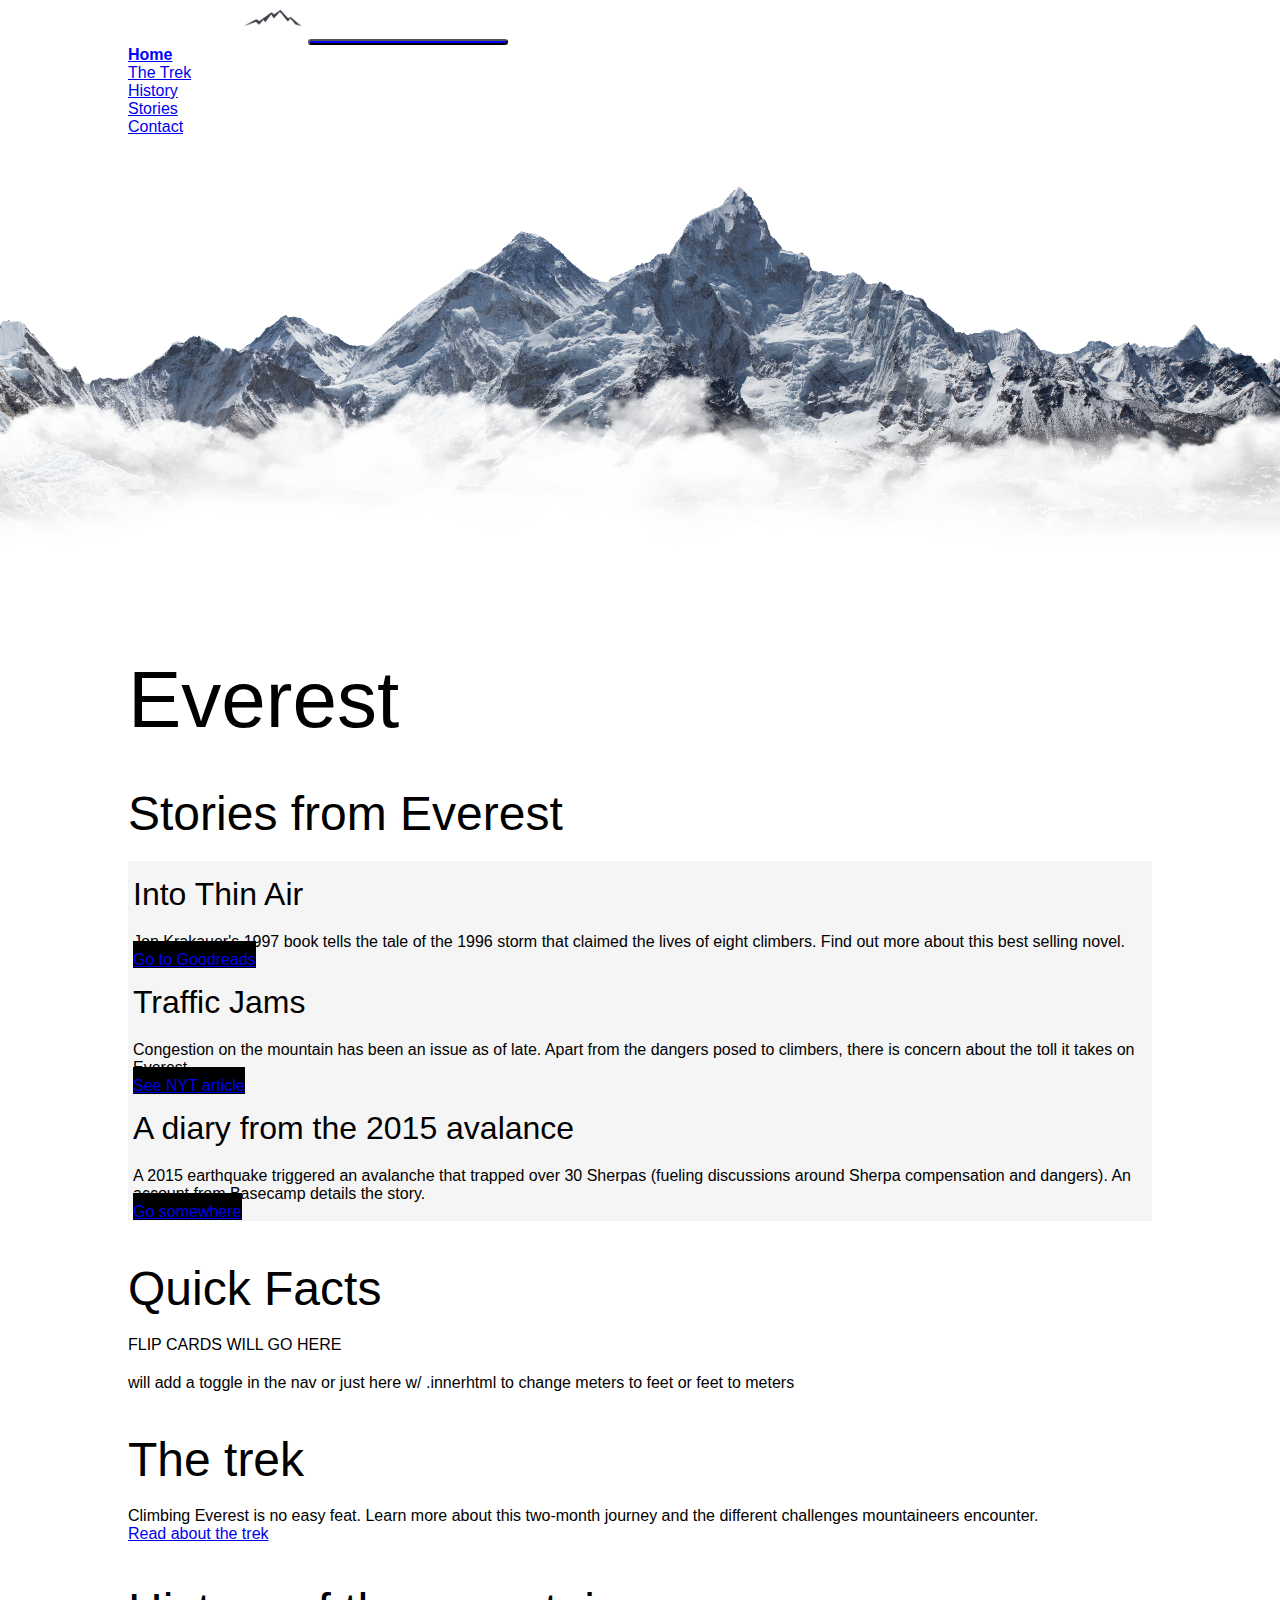
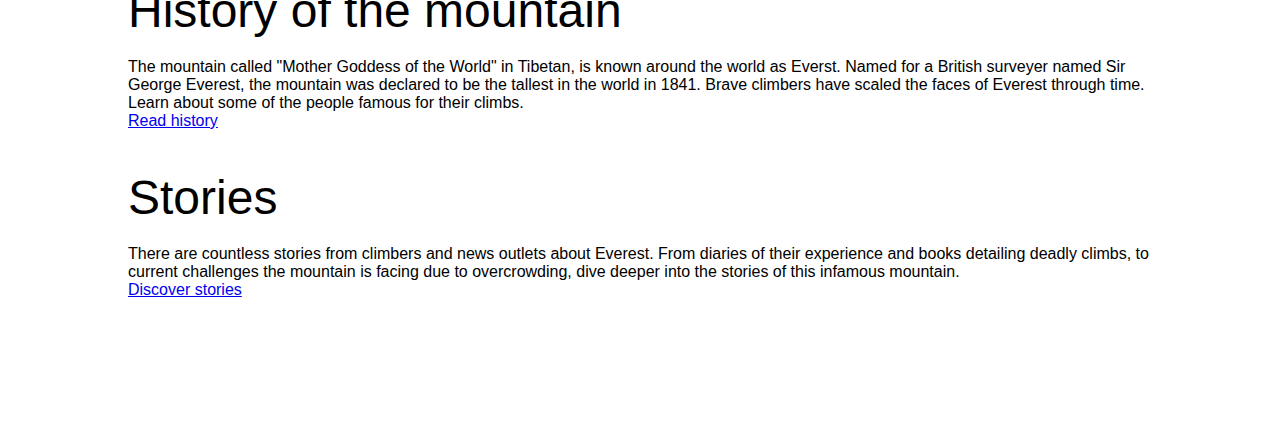
==== archives_index.html @ 162b8fdb "timeline" ====
<!DOCTYPE html>
<html lang="en">

<head>
  <meta charset="UTF-8">
  <meta name="viewport" content="width=device-width, initial-scale=1.0">
  <link rel="icon" href="images/favicon.ico">
  <link href="https://cdn.jsdelivr.net/npm/bootstrap@5.0.0-beta2/dist/css/bootstrap.min.css" rel="stylesheet"
    integrity="sha384-BmbxuPwQa2lc/FVzBcNJ7UAyJxM6wuqIj61tLrc4wSX0szH/Ev+nYRRuWlolflfl" crossorigin="anonymous">
  <link rel="stylesheet" href="css/html5reset.css">
  <link rel="stylesheet" href="css/style.css">
  <title>Summit Everest</title>
</head>

<body>
  <!-- I watched a video on using bootstrap and followed along. https://www.youtube.com/watch?v=yalxT0PEx8c -->
  <a class="skip" href="#main">Skip to Main Content</a>
  <header>
    <nav class="navbar fixed-top navbar-expand-lg navbar-light bg-light">      
      <div class="container-fluid">
        <a class="navbar-brand" href="index.html"> <img src="images/everest_home_link.png" alt="small mountain outline" style="width:60px;" alt="Image of mount everest and cloudscape"></a>
        <button class="navbar-toggler" type="button" data-bs-toggle="collapse" data-bs-target="#navbarNav"
          aria-controls="navbarNav" aria-expanded="false" aria-label="Toggle navigation">
          <span class="navbar-toggler-icon"></span>
        </button>
        <div class="collapse navbar-collapse" id="navbarNav">
          <ul class="navbar-nav justify-content-end">
            <li class="nav-item">
              <a class="nav-link active" href="index.html">Home</a>
            </li>
            <li class="nav-item">
              <a class="nav-link" href="trek.html">The Trek</a>
            </li>
            <li class="nav-item">
              <a class="nav-link" href="history.html">History</a>
            </li>
            <li class="nav-item">
              <a class="nav-link " href="stories.html">Stories</a>
            </li>
        <li class="nav-item">
          <a class="nav-link" href="contact.html">Contact</a>
        </li>
      </ul>
    </div>
  </nav>

    <div class="hero-wrap">
      <div class="hero">
        <div class="hero-text">
          <!-- <h1>All About Everest</h1> -->
        </div>
      </div>
    </div>
  </header>
  <main id = "main">
<h1>Everest</h1>
<h2>Stories from Everest</h2>
  <div class = "container">
    <div class = "row row-cols-1 row-cols-md-2 row-cols-lg-3">
        <div class="col-sm-6">
          <div class="card">
            <div class="card-body">
              <h3 class="card-title">Into Thin Air</h3>
              <p class="card-text">Jon Krakauer's 1997 book tells the tale of the 1996 storm that claimed the lives of eight climbers. Find out more about this best selling novel.</p>
              <a href="https://www.goodreads.com/book/show/1898.Into_Thin_Air" target= "_blank" class="btn btn-primary">Go to Goodreads</a>
            </div>
          </div>
        </div>
        <div class="col-sm-6">
          <div class="card">
            <div class="card-body">
              <h3 class="card-title">Traffic Jams</h3>
              <p class="card-text">Congestion on the mountain has been an issue as of late. Apart from the dangers posed to climbers, there is concern about the toll it takes on Everest.</p>
              <a href="https://www.nytimes.com/2019/09/18/sports/everest-traffic-jam-photo.html" target="_blank" class="btn btn-primary">See NYT article</a>
            </div>
          </div>
        </div>
        <div class="col-sm-6">
          <div class="card">
            <div class="card-body">
              <h3 class="card-title">A diary from the 2015 avalance</h3>
              <p class="card-text">A 2015 earthquake triggered an avalanche that trapped over 30 Sherpas (fueling discussions around Sherpa compensation and dangers). An account from Basecamp details the story.</p>
              <a href="https://www.nationalgeographic.com/adventure/article/150428-everest-earthquake-base-camp-nepal-himalaya-climbing-sherpa" target="_blank" class="btn btn-primary">Go somewhere</a>
            </div>
          </div>
        </div>
      </div>
  </div>
  <!-- This is where the flipcard will go -->
  <!-- figure out where to add toggle  -->
  <h2>Quick Facts</h2>
  <p>FLIP CARDS WILL GO HERE</p>
  <p>will add a toggle in the nav or just here w/ .innerhtml to change meters to feet or feet to meters</p>
  <h2>The trek</h2>
  <p>Climbing Everest is no easy feat. Learn more about this two-month journey and the different challenges mountaineers encounter. </p>
  <a href="trek.html" class="btn btn-dark btn-lg active" role="button" aria-pressed="true">Read about the trek</a>
  <h2>History of the mountain</h2>
  <p>The mountain called "Mother Goddess of the World" in Tibetan, is known around the world as Everst. Named for a British surveyer named Sir George Everest, the mountain was declared to be the tallest in the world in 1841. Brave climbers have scaled the faces of Everest through time. Learn about some of the people famous for their climbs.</p>
  <a href="history.html" class="btn btn-dark btn-lg active" role="button" aria-pressed="true">Read history</a>
  <h2>Stories</h2>
  <p>There are countless stories from climbers and news outlets about Everest. From diaries of their experience and books detailing deadly climbs, to current challenges the mountain is facing due to overcrowding, dive deeper into the stories of this infamous mountain.</p>
  <a href="stories.html" class="btn btn-dark btn-lg active" role="button" aria-pressed="true">Discover stories</a>
    </main>
  <footer class="navbar static-bottom navbar-dark bg-dark">
    <p>Kelci Henson-Forslund 539 &copy; 2020</p>
  </footer>
  <script src="https://code.jquery.com/jquery-3.2.1.slim.min.js" integrity="sha384-KJ3o2DKtIkvYIK3UENzmM7KCkRr/rE9/Qpg6aAZGJwFDMVNA/GpGFF93hXpG5KkN" crossorigin="anonymous"></script>
  <script src="https://cdnjs.cloudflare.com/ajax/libs/popper.js/1.12.9/umd/popper.min.js" integrity="sha384-ApNbgh9B+Y1QKtv3Rn7W3mgPxhU9K/ScQsAP7hUibX39j7fakFPskvXusvfa0b4Q" crossorigin="anonymous"></script>
  <script src="https://maxcdn.bootstrapcdn.com/bootstrap/4.0.0/js/bootstrap.min.js" integrity="sha384-JZR6Spejh4U02d8jOt6vLEHfe/JQGiRRSQQxSfFWpi1MquVdAyjUar5+76PVCmYl" crossorigin="anonymous"></script>
</body>

</html>
---- css/style.css ----
* {
    box-sizing: border-box;
}
html, body {
    font-family: sans-serif;
}
html {
    scroll-behavior: smooth;
}

.display {
    text-align: center;
}

img {
    max-width: 100%;
}

iframe {
    margin-top: 30px;
}

#infoContainer {
    margin-top: 200px;
}

#infoContainerSm {
    margin-top: 100px;
}
.skip {
    left: 50%;
    position: absolute;
    transform: translateY(-110%);
}

.container{
    margin-top: 20px;
}

.skip:focus {
    transform: translateY(0%);
}

body {
    margin: 0;
    font-family: "Nunito," Roboto;
    font-size: 1rem;
    line-height: normal;
    text-align: left;
}
/* .hero-wrap{
    background-color: #000;
} */
nav .active{
    text-decoration: underline;
    font-weight: bold;
    color:blue;
}


.navbar-brand{
    margin-left: 10%;
}

.navbar p, footer p  {
    margin-left: 10%;
}
.container-fluid {
    margin-left: 10%;
}

.hero {
    background-image: 
        /* linear-gradient(rgba(0, 0, 0, 0.5), rgba(0, 0, 0, 0.5)), */
        url("../images/everest_png_background.png");   /* Photo credit: Theodor Lundqvist */
    height: 400px;
    background-position: center;
    background-repeat: no-repeat;
    background-size: cover;
    position: relative;
    /* opacity: 0.6; */
    /* filter: grayscale(1); */
    filter: contrast(1);
    margin-top: 50px;
    margin-bottom: -60px;
}

.heroTrek {
    background-image: 
        /* linear-gradient(rgba(0, 0, 0, 0.5), rgba(0, 0, 0, 0.5)), */
        url("../images/kisspng-mountain-mount-everest-snowy-5b0c23d32d93d8.9690227715275222591867.png");   /* Photo credit: Theodor Lundqvist */
    height: 300px;
    background-position: center;
    background-repeat: no-repeat;
    background-size: cover;
    position: relative;
    /* opacity: 0.6; */
    /* filter: grayscale(1); */
    filter: contrast(1);
    margin-top: 50px;
    margin-bottom: -60px;
}
.heroHistory {
    background-image: 
        /* linear-gradient(rgba(0, 0, 0, 0.5), rgba(0, 0, 0, 0.5)), */
        url("../images/hero_timeline.jpg");   
    height: 300px;
    background-attachment: fixed;
    background-position: center;
    background-repeat: no-repeat;
    background-size: cover;
    /* opacity: 0.6; */
    /* filter: grayscale(1); */
    filter: contrast(1);
    margin-top: 50px;
    margin-bottom: -60px;
}

.heroContact {
    background-image: 
        /* linear-gradient(rgba(0, 0, 0, 0.5), rgba(0, 0, 0, 0.5)), */
        url("../images/contact_page_everest.jpg");   
    height: 300px;
    background-position: center;
    background-repeat: no-repeat;
    background-size: cover;
    position: relative;
    /* opacity: 0.6; */
    /* filter: grayscale(1); */
    filter: contrast(1);
    margin-top: 50px;
    margin-bottom: -60px;
}

.heroStories {
    background-image: 
        /* linear-gradient(rgba(0, 0, 0, 0.5), rgba(0, 0, 0, 0.5)), */
        url("../images/traffic_jam.jpg");   
    height:300px;
    background-position: center;
    background-repeat: no-repeat;
    background-size: cover;
    position: relative;
    /* opacity: 0.6; */
    /* filter: grayscale(1); */
    filter: contrast(1);
    margin-top: 50px;
    margin-bottom: -60px;
}
.column img {
    width: 200px;
    height: 200px;
}
.btn-primary{
    background-color: black;
    margin-top: 20px;
    padding-top: 10px;
}
.btn {
    margin-top: 30px;
}

p {
    margin-top: 20px;
}

.hero-text {
    justify-self: left;
    top: 70%;
    color: black;
}
.hero h1 {
    font-size: 5rem;
    opacity: 1.0;
    /* text-shadow: 2px 2px #000; */
}

h1{
    font-size: 5em;
    font-weight: 300;
    margin-bottom: 30px;
}

h2{
    font-size: 3em;
    font-weight:300;
    margin-top: 40px;

}

h3 {
    font-size: 2em;
    font-weight: 150;
    margin-top: 10px;
}

.graph-container h3 {
    margin-top: 60px;
}

.card {
    background-color: whitesmoke;
    padding-left: 5px;
    padding-top: 5px;
}

main {
    margin: 10%;
}
footer {
    position: fixed;
    color: white;
    margin-top: 30px;
}
/* 
.row {
    display: flex;
    flex-wrap: wrap;
    padding: 10px;
}


.column {
    flex: 20%;
    max-width: 25%;
} */

.column img {
    vertical-align: auto;
    width:100%;
}


.timeline:before {
    content: '';
    position:absolute;
    height:100%;
    left:50%;
    width:2px;
    top:100px;
    background:grey;
    z-index:1;
  }
 
.timeline:before {
    content: '';
    position:absolute;
    height:100%;
    left:50%;
    width:2px;
    top:100px;
    background:grey;
    z-index:1;
  }
  .timeline{
    position:relative;
    margin: 50px auto;
    width:1000px;
    padding:50px 0;
  }
  
  .timeline-img{
    width:400px;
}
  .timeline ul li{
    list-style:none;
    box-sizing:border-box; 
    line-height:normal;
    position:relative;
    width:50%;
    padding: 40px 70px;
  }
  
  .timeline ul li .timeline-item h2{
    color:black;
  }
  
  .timeline{
    width:100%;
  }
  .timeline:before{
    left:10px;
  }
  .timeline ul li:nth-child(odd),
  .timeline ul li:nth-child(even){
    width:100%;
    text-align:left;
    padding-left:20px; 
  }



  form {
      display: grid;
      grid-template-rows: 1fr 1fr 1fr;
      margin-top: 50px;
  }

  input {
      padding:10px;
      border: 2px solid grey;
      border-radius: 10px;

  }
  label {
      font-size: 30px;
  }
  button {
    border-radius: 10px;
    background-color: blue;
    color: white;
  }

  button:hover {
    background-color: darkblue;
  }
  
.flipcard {
    display: none;
}

.parallax {
    background-image: url("../images/everest_img_1.jpg");
    background-repeat: no-repeat;
    background-attachment: fixed;
    height: 500px;
    background-size: cover;
    width: 100%;


}

/* different screen size whatnot is below */

@media screen and (min-width: 760px){

.timeline-item{
    width: 50%;
}
.timeline:before {
    content: '';
    position:absolute;
    height:100%;
    left:50%;
    width:2px;
    top:100px;
    background:grey;
    z-index:1;
  }
 
.timeline:before {
    content: '';
    position:absolute;
    height:100%;
    left:50%;
    width:2px;
    top:100px;
    background:grey;
    z-index:1;
  }

  .timeline{
    position:relative;
    margin: 50px auto;
    padding:50px 0;
  }

  
  .timeline ul li{
    list-style:none;
    box-sizing:border-box; 
    line-height:normal;
    position:relative;
    width:50%;
    padding: 40px 70px;
  }
  
  .timeline ul li .timeline-item h2{
    color:black;
  }
  
  .timeline ul li:nth-child(odd){
    left: 0;
    text-align:left;
    clear:both; 
  }
  
  .timeline ul li:nth-child(even){
    left: 50%;
    text-align:left;
    clear:both;
  }

  .timeline-img{
      width:400px;
  }
      
      form {
        display: grid;
        grid-template-columns: 1fr 3fr 1fr;
        font-size: 20px;
        gap: 5px;
        /* grid-template-columns: 1fr auto; */
    }
    label {
        grid-column: 1/2;
    }

    input{
        grid-column: 2/3;
    }
    button {
        grid-column: 3/4;
        width: 200px;
    }

    .flipcard {
        display: none;
    }



.graph-container {
    display: flex;
    height: 200px;
    justify-content: space-between;
    align-items: flex-end;
    color: white;
    text-align: center;
    background-color: #e7f6f8;
}


.item, .item-1 , .item-3 , .item-2 , .item-4, .item-5 {
    background-color: blue;
    border-radius: 10px;
    width: 10%;
}
/* CLIMBS - multiplied by 2 becuase too small otherwise */
.item-1 {height: 30%;}
.item-2 {height: 62%;}
.item-3 {height: 28%;}
.item-4 {height: 32%;}
.item-5 {height: 60%;}
.item-6 {height: 90%;}
.item-7 {height: 130%;}


@media screen and (min-width: 800px) {
    .flip-card {
        background-color: transparent;
        width: 300px;
        height: 300px;
        perspective: 1000px;
      }
      
      .flip-card-inner {
        position: relative;
        width: 100%;
        height: 100%;
        text-align: center;
        transition: transform 0.8s;
        transform-style: preserve-3d;
        box-shadow: 0 10px 10px 0 rgba(0,0,0,0.2);
      }
      
      .flip-card:hover .flip-card-inner {
        transform: rotateY(180deg);
      }
       
      /* need active and need focus w/ n */
      .flip-card:hover .flip-card-inner,
      .flip-card:focus-within .flip-card-inner,
      .flip-card:active .flip-card-inner,
      .flip-card:focus .flip-card-inner  {
        transform: rotateY(180deg);
      }
    
      
      
      .flip-card-front, .flip-card-back {
        position: absolute;
        width: 100%;
        height: 100%;
        -webkit-backface-visibility: hidden;
        backface-visibility: hidden;
      }
      
      .flip-card-back {
        background-color: white;
        color: black;
        transform: rotateY(180deg);
      }
}

@media print {
    body {
        background-image: none;
    }
    .gallery {
        display: none;
    }
}



/* @media (max-width: 600px) {
    everything's responsive here between bootstrap and the flex items 
} */

@media (prefers-reduced-motion: reduce) {
    html {
        scroll-behavior: auto;
    }
    .flip-card:hover .flip-card-inner {
            display: none;
        }          
    .skip a{
        -webkit-transition: none; 
        transition: none;       
       }
      header{
        background-attachment: initial;
      }
    }
/* need to turn off parallax  */
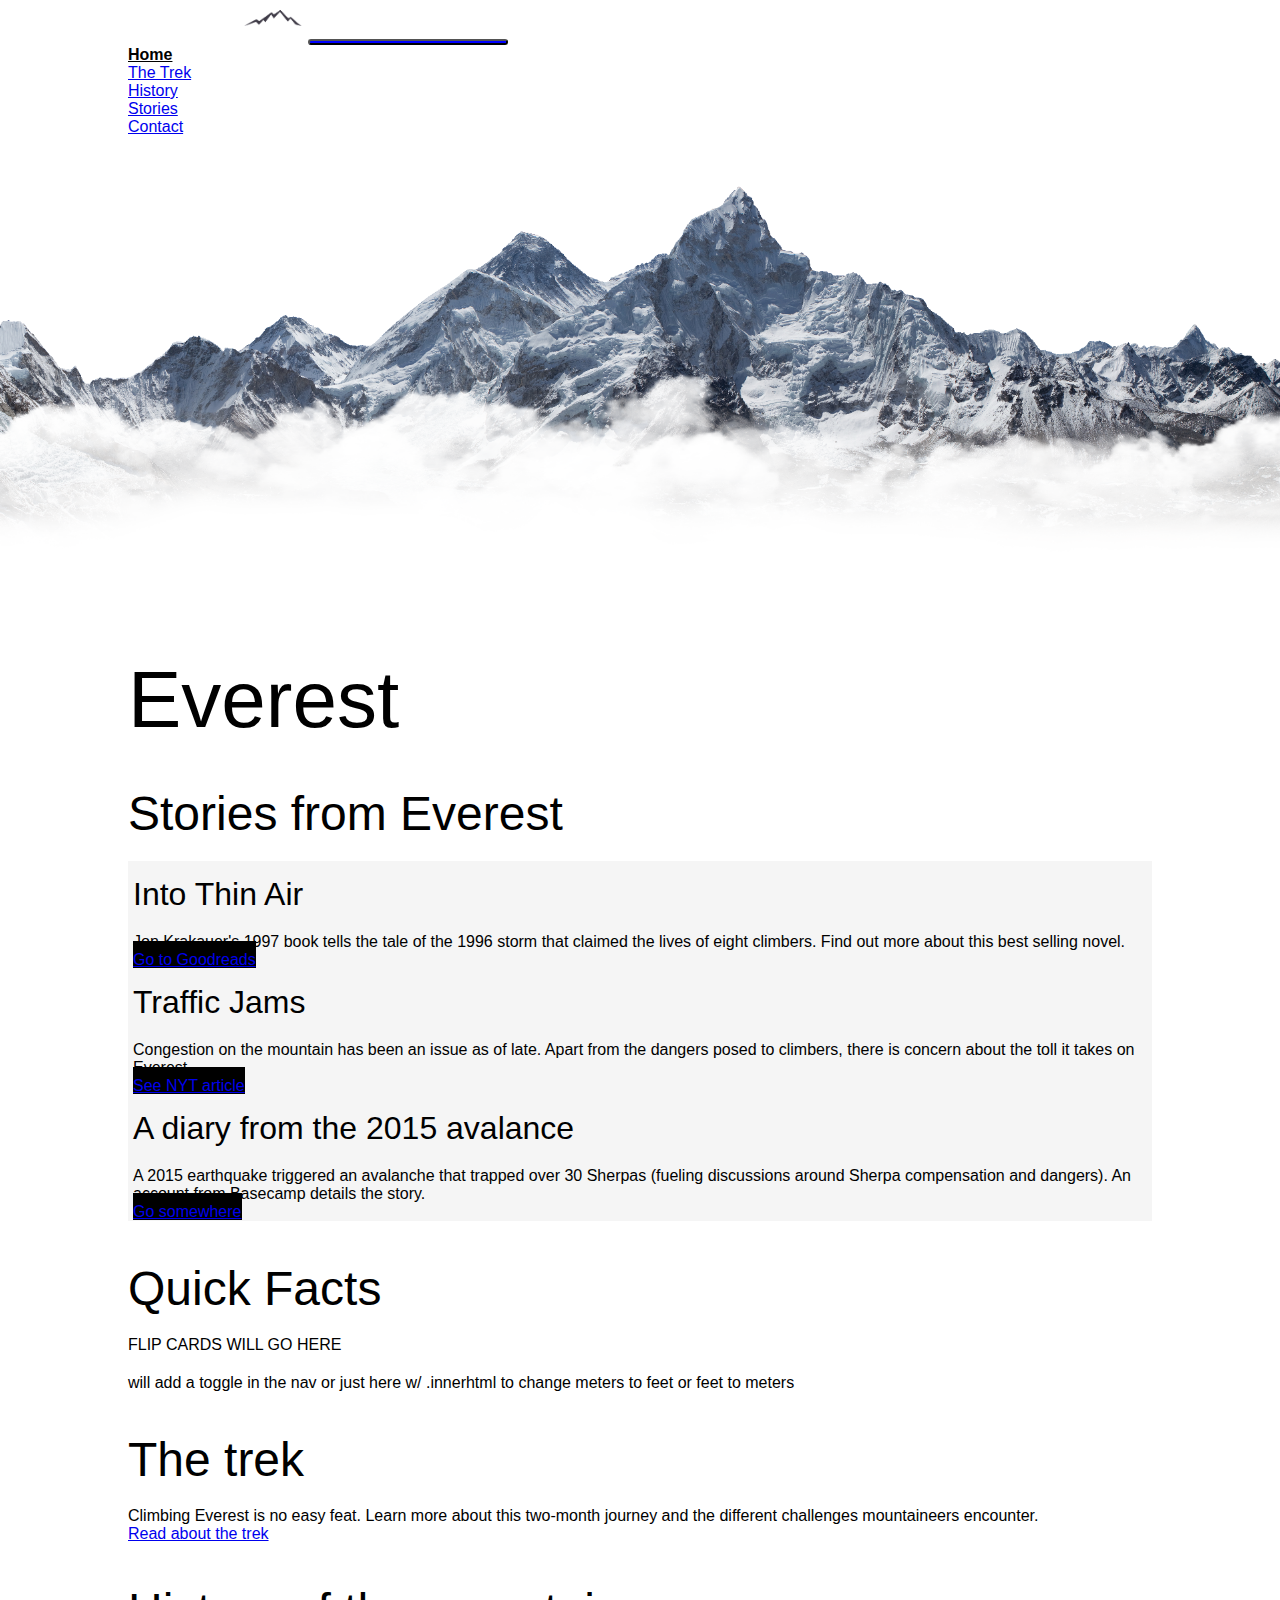
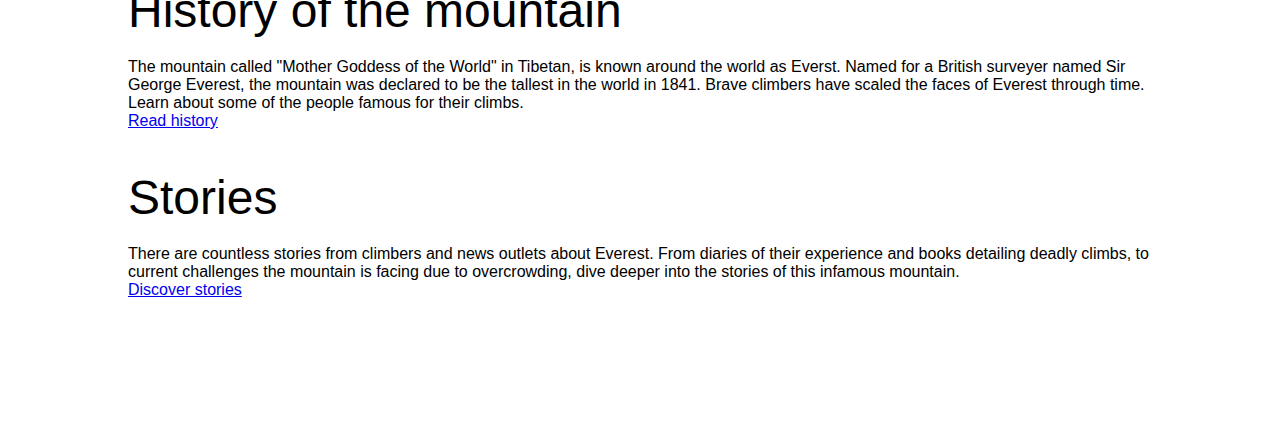
==== commit 9eb76c89: "accessibility updates" ====
--- a/archives_index.html
+++ b/archives_index.html
@@ -10,15 +10,25 @@
   <link rel="stylesheet" href="css/html5reset.css">
   <link rel="stylesheet" href="css/style.css">
   <title>Summit Everest</title>
+  <!-- Global site tag (gtag.js) - Google Analytics -->
+  <script async src="https://www.googletagmanager.com/gtag/js?id=G-NM94FKYGM7"></script>
+  <script>
+    window.dataLayer = window.dataLayer || [];
+    function gtag() { dataLayer.push(arguments); }
+    gtag('js', new Date());
+
+    gtag('config', 'G-NM94FKYGM7');
+  </script>
 </head>
 
 <body>
   <!-- I watched a video on using bootstrap and followed along. https://www.youtube.com/watch?v=yalxT0PEx8c -->
   <a class="skip" href="#main">Skip to Main Content</a>
   <header>
-    <nav class="navbar fixed-top navbar-expand-lg navbar-light bg-light">      
+    <nav class="navbar fixed-top navbar-expand-lg navbar-light bg-light">
       <div class="container-fluid">
-        <a class="navbar-brand" href="index.html"> <img src="images/everest_home_link.png" alt="small mountain outline" style="width:60px;" alt="Image of mount everest and cloudscape"></a>
+        <a class="navbar-brand" href="index.html"> <img src="images/everest_home_link.png" alt="small mountain outline"
+            style="width:60px;" alt="Image of mount everest and cloudscape"></a>
         <button class="navbar-toggler" type="button" data-bs-toggle="collapse" data-bs-target="#navbarNav"
           aria-controls="navbarNav" aria-expanded="false" aria-label="Toggle navigation">
           <span class="navbar-toggler-icon"></span>
@@ -37,12 +47,12 @@
             <li class="nav-item">
               <a class="nav-link " href="stories.html">Stories</a>
             </li>
-        <li class="nav-item">
-          <a class="nav-link" href="contact.html">Contact</a>
-        </li>
-      </ul>
-    </div>
-  </nav>
+            <li class="nav-item">
+              <a class="nav-link" href="contact.html">Contact</a>
+            </li>
+          </ul>
+        </div>
+    </nav>
 
     <div class="hero-wrap">
       <div class="hero">
@@ -52,17 +62,19 @@
       </div>
     </div>
   </header>
-  <main id = "main">
-<h1>Everest</h1>
-<h2>Stories from Everest</h2>
-  <div class = "container">
-    <div class = "row row-cols-1 row-cols-md-2 row-cols-lg-3">
+  <main id="main">
+    <h1>Everest</h1>
+    <h2>Stories from Everest</h2>
+    <div class="container">
+      <div class="row row-cols-1 row-cols-md-2 row-cols-lg-3">
         <div class="col-sm-6">
           <div class="card">
             <div class="card-body">
               <h3 class="card-title">Into Thin Air</h3>
-              <p class="card-text">Jon Krakauer's 1997 book tells the tale of the 1996 storm that claimed the lives of eight climbers. Find out more about this best selling novel.</p>
-              <a href="https://www.goodreads.com/book/show/1898.Into_Thin_Air" target= "_blank" class="btn btn-primary">Go to Goodreads</a>
+              <p class="card-text">Jon Krakauer's 1997 book tells the tale of the 1996 storm that claimed the lives of
+                eight climbers. Find out more about this best selling novel.</p>
+              <a href="https://www.goodreads.com/book/show/1898.Into_Thin_Air" target="_blank"
+                class="btn btn-primary">Go to Goodreads</a>
             </div>
           </div>
         </div>
@@ -70,8 +82,10 @@
           <div class="card">
             <div class="card-body">
               <h3 class="card-title">Traffic Jams</h3>
-              <p class="card-text">Congestion on the mountain has been an issue as of late. Apart from the dangers posed to climbers, there is concern about the toll it takes on Everest.</p>
-              <a href="https://www.nytimes.com/2019/09/18/sports/everest-traffic-jam-photo.html" target="_blank" class="btn btn-primary">See NYT article</a>
+              <p class="card-text">Congestion on the mountain has been an issue as of late. Apart from the dangers posed
+                to climbers, there is concern about the toll it takes on Everest.</p>
+              <a href="https://www.nytimes.com/2019/09/18/sports/everest-traffic-jam-photo.html" target="_blank"
+                class="btn btn-primary">See NYT article</a>
             </div>
           </div>
         </div>
@@ -79,34 +93,48 @@
           <div class="card">
             <div class="card-body">
               <h3 class="card-title">A diary from the 2015 avalance</h3>
-              <p class="card-text">A 2015 earthquake triggered an avalanche that trapped over 30 Sherpas (fueling discussions around Sherpa compensation and dangers). An account from Basecamp details the story.</p>
-              <a href="https://www.nationalgeographic.com/adventure/article/150428-everest-earthquake-base-camp-nepal-himalaya-climbing-sherpa" target="_blank" class="btn btn-primary">Go somewhere</a>
+              <p class="card-text">A 2015 earthquake triggered an avalanche that trapped over 30 Sherpas (fueling
+                discussions around Sherpa compensation and dangers). An account from Basecamp details the story.</p>
+              <a href="https://www.nationalgeographic.com/adventure/article/150428-everest-earthquake-base-camp-nepal-himalaya-climbing-sherpa"
+                target="_blank" class="btn btn-primary">Go somewhere</a>
             </div>
           </div>
         </div>
       </div>
-  </div>
-  <!-- This is where the flipcard will go -->
-  <!-- figure out where to add toggle  -->
-  <h2>Quick Facts</h2>
-  <p>FLIP CARDS WILL GO HERE</p>
-  <p>will add a toggle in the nav or just here w/ .innerhtml to change meters to feet or feet to meters</p>
-  <h2>The trek</h2>
-  <p>Climbing Everest is no easy feat. Learn more about this two-month journey and the different challenges mountaineers encounter. </p>
-  <a href="trek.html" class="btn btn-dark btn-lg active" role="button" aria-pressed="true">Read about the trek</a>
-  <h2>History of the mountain</h2>
-  <p>The mountain called "Mother Goddess of the World" in Tibetan, is known around the world as Everst. Named for a British surveyer named Sir George Everest, the mountain was declared to be the tallest in the world in 1841. Brave climbers have scaled the faces of Everest through time. Learn about some of the people famous for their climbs.</p>
-  <a href="history.html" class="btn btn-dark btn-lg active" role="button" aria-pressed="true">Read history</a>
-  <h2>Stories</h2>
-  <p>There are countless stories from climbers and news outlets about Everest. From diaries of their experience and books detailing deadly climbs, to current challenges the mountain is facing due to overcrowding, dive deeper into the stories of this infamous mountain.</p>
-  <a href="stories.html" class="btn btn-dark btn-lg active" role="button" aria-pressed="true">Discover stories</a>
-    </main>
+    </div>
+    <!-- This is where the flipcard will go -->
+    <!-- figure out where to add toggle  -->
+    <h2>Quick Facts</h2>
+    <p>FLIP CARDS WILL GO HERE</p>
+    <p>will add a toggle in the nav or just here w/ .innerhtml to change meters to feet or feet to meters</p>
+    <h2>The trek</h2>
+    <p>Climbing Everest is no easy feat. Learn more about this two-month journey and the different challenges
+      mountaineers encounter. </p>
+    <a href="trek.html" class="btn btn-dark btn-lg active" role="button" aria-pressed="true">Read about the trek</a>
+    <h2>History of the mountain</h2>
+    <p>The mountain called "Mother Goddess of the World" in Tibetan, is known around the world as Everst. Named for a
+      British surveyer named Sir George Everest, the mountain was declared to be the tallest in the world in 1841. Brave
+      climbers have scaled the faces of Everest through time. Learn about some of the people famous for their climbs.
+    </p>
+    <a href="history.html" class="btn btn-dark btn-lg active" role="button" aria-pressed="true">Read history</a>
+    <h2>Stories</h2>
+    <p>There are countless stories from climbers and news outlets about Everest. From diaries of their experience and
+      books detailing deadly climbs, to current challenges the mountain is facing due to overcrowding, dive deeper into
+      the stories of this infamous mountain.</p>
+    <a href="stories.html" class="btn btn-dark btn-lg active" role="button" aria-pressed="true">Discover stories</a>
+  </main>
   <footer class="navbar static-bottom navbar-dark bg-dark">
     <p>Kelci Henson-Forslund 539 &copy; 2020</p>
   </footer>
-  <script src="https://code.jquery.com/jquery-3.2.1.slim.min.js" integrity="sha384-KJ3o2DKtIkvYIK3UENzmM7KCkRr/rE9/Qpg6aAZGJwFDMVNA/GpGFF93hXpG5KkN" crossorigin="anonymous"></script>
-  <script src="https://cdnjs.cloudflare.com/ajax/libs/popper.js/1.12.9/umd/popper.min.js" integrity="sha384-ApNbgh9B+Y1QKtv3Rn7W3mgPxhU9K/ScQsAP7hUibX39j7fakFPskvXusvfa0b4Q" crossorigin="anonymous"></script>
-  <script src="https://maxcdn.bootstrapcdn.com/bootstrap/4.0.0/js/bootstrap.min.js" integrity="sha384-JZR6Spejh4U02d8jOt6vLEHfe/JQGiRRSQQxSfFWpi1MquVdAyjUar5+76PVCmYl" crossorigin="anonymous"></script>
+  <script src="https://code.jquery.com/jquery-3.2.1.slim.min.js"
+    integrity="sha384-KJ3o2DKtIkvYIK3UENzmM7KCkRr/rE9/Qpg6aAZGJwFDMVNA/GpGFF93hXpG5KkN"
+    crossorigin="anonymous"></script>
+  <script src="https://cdnjs.cloudflare.com/ajax/libs/popper.js/1.12.9/umd/popper.min.js"
+    integrity="sha384-ApNbgh9B+Y1QKtv3Rn7W3mgPxhU9K/ScQsAP7hUibX39j7fakFPskvXusvfa0b4Q"
+    crossorigin="anonymous"></script>
+  <script src="https://maxcdn.bootstrapcdn.com/bootstrap/4.0.0/js/bootstrap.min.js"
+    integrity="sha384-JZR6Spejh4U02d8jOt6vLEHfe/JQGiRRSQQxSfFWpi1MquVdAyjUar5+76PVCmYl"
+    crossorigin="anonymous"></script>
 </body>
 
 </html>--- a/css/style.css
+++ b/css/style.css
@@ -20,11 +20,11 @@
     margin-top: 30px;
 }
 
-#infoContainer {
+#infoContainer-facts {
     margin-top: 200px;
 }
 
-#infoContainerSm {
+#infoContainerSm-facts {
     margin-top: 100px;
 }
 .skip {
@@ -54,9 +54,31 @@
 nav .active{
     text-decoration: underline;
     font-weight: bold;
-    color:blue;
-}
-
+    color: black;
+}
+
+
+.flex-container {
+    display: flex;
+    justify-content: space-around;
+    flex-flow: row wrap;
+    padding: 2px;
+    margin: 0px;
+  }
+  
+  .flex-item-infos {
+    background: #000B30;
+    padding: 5px;
+    width: 200px;
+    height: 120px;
+    margin-top: 10px;
+    line-height: 150px;
+    color: white;
+    border-radius: 10px;
+    font-size: 1em;
+    text-align: center;
+    text-wrap: wrap;
+  }
 
 .navbar-brand{
     margin-left: 10%;
@@ -288,8 +310,6 @@
     padding-left:20px; 
   }
 
-
-
   form {
       display: grid;
       grid-template-rows: 1fr 1fr 1fr;
@@ -391,10 +411,11 @@
     clear:both;
   }
 
-  .timeline-img{
+
+  .timeline-img {
       width:400px;
   }
-      
+
       form {
         display: grid;
         grid-template-columns: 1fr 3fr 1fr;
@@ -493,6 +514,8 @@
       }
 }
 
+ 
+ /* animation testing ends here */
 @media print {
     body {
         background-image: none;
@@ -501,8 +524,6 @@
         display: none;
     }
 }
-
-
 
 /* @media (max-width: 600px) {
     everything's responsive here between bootstrap and the flex items 
@@ -522,5 +543,4 @@
       header{
         background-attachment: initial;
       }
-    }
-/* need to turn off parallax  */+    }